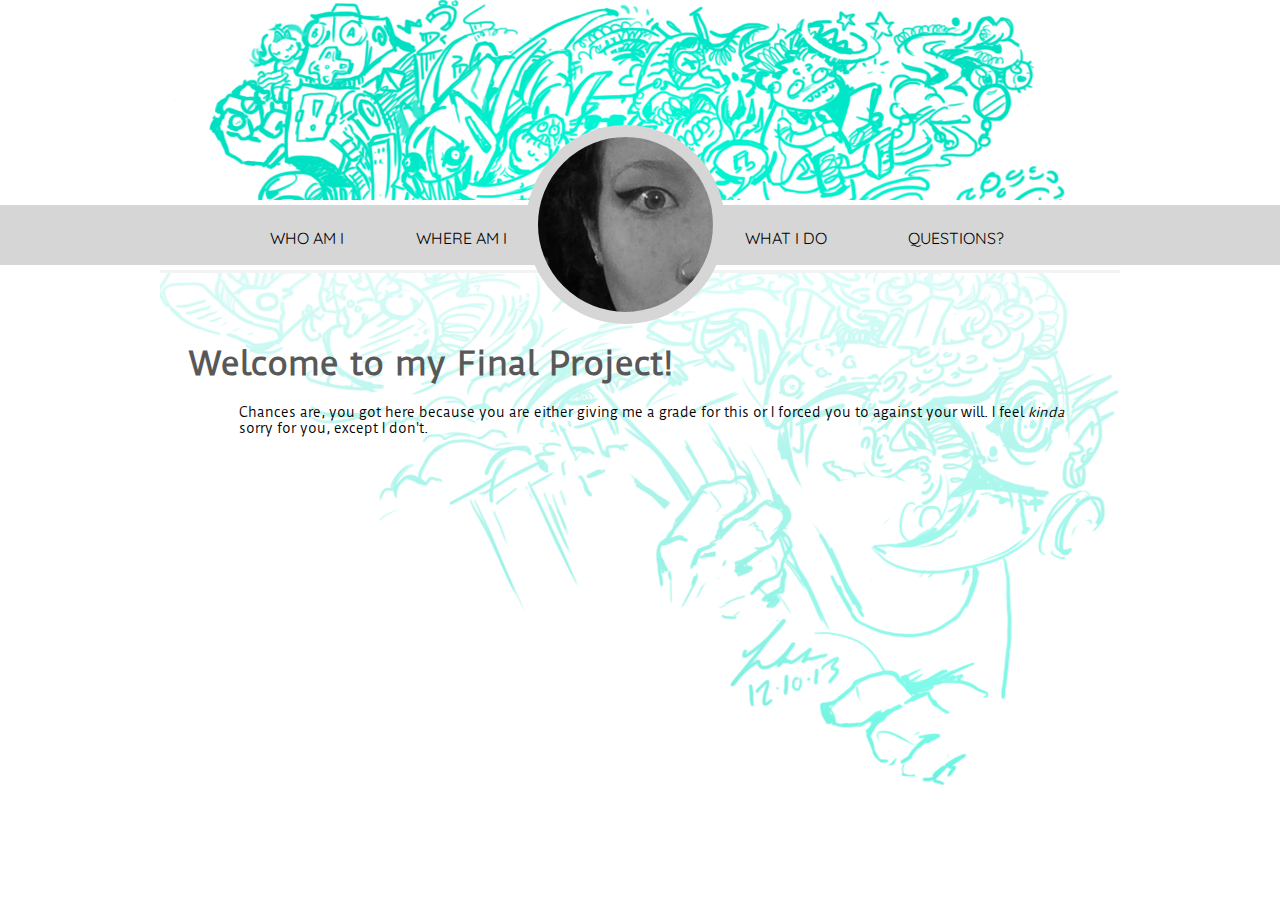
==== index.html @ 0eade908 "Few stuffs" ====
<!DOCTYPE HTML>
<html>
<head>
<meta charset="UTF-8">
<title>Welcome to my world</title>

<link href="css/normalize.css" rel="stylesheet" type="text/css">
<link href="css/styles.css" rel="stylesheet" type="text/css">
<link href='http://fonts.googleapis.com/css?family=Duru+Sans|Quicksand:300' rel='stylesheet' type='text/css'>


</head>

<body>

<header></header>

<nav>
   <div class="margin">
 
<ul>
  <li>
    <div>
    	<a href="about.html">Who am I</a></div>
  </li>
  <li>
    <div><a href="links.html">Where am I</a></div>
  </li>

    <a href="index.html"><div class="oculus" id="index"></div></a>

  <li>
    <div><a href="portfolio.html">What I do</a></div>
  </li>


  <li>
    <div><a href="contact.html">questions?</a></div>
  </li>
</ul>
     
  </div>
</nav>


<div class="container">
  <article>
    
    <h1>Welcome to my Final Project!</h1>
    
    
<p>Chances are, you got here because you are either giving me a grade for this or I forced you to against your will. I feel <i>kinda</i> sorry for you, except I don't.</p>  
  </article>
  
  
</div>
</body>
</html>
---- css/styles.css ----
@charset "UTF-8";
/* CSS Document */
body{
	position: relative;
	background: url(../img/banner.png) no-repeat 50% 0;
		
	}

.margin{
  width: 100%;
  max-width: 960px;
  margin: 0 auto;
}

.container{
	background: -webkit-linear-gradient(top,rgba(255,255,255,.85),rgba(255,255,255,.35)); /*Safari*/
	background: -o-linear-gradient(top,rgba(255,255,255,.85),rgba(255,255,255,.35)); /*Opera 11-12*/
	background: -moz-linear-gradient(top,rgba(255,255,255,.85),rgba(255,255,255,.35)); /*Fx 3.6-15*/
	background: linear-gradient(top,rgba(255,255,255,.85),rgba(255,255,255,.35)); /*Standard*/
	
	  max-width: 960px;
	  width: 96%;
	  margin: 0 auto;
	  height: 65vh;
	  border-top: solid #F3F3F3 3px;
}

article{
  padding: 0 3%;
  font-family: 'Duru Sans', sans-serif;
  font-size: .8em;
}

header{
	height: 200px;

	
}

nav{
  height: 60px;
  background: #d6d6d6;
  border-top: white 5px solid;
    border-bottom: white 5px solid;
}

ul{
	width: 100%;
	max-width: 960px;
	margin: 0 auto;
}


li{
  list-style: none;
  display: inline-block;
  margin: 0 2% 0 2%;
  width: 13%;
  float: left;
}

nav div li:nth-child(1), div li:nth-child(2){
  text-align: right;
}

li>div{
  width: 100%;
  margin-top: 23px;
  
  text-transform: uppercase;
  font-size: 1em;
  font-family: 'Quicksand', sans-serif;
}

/*LINK STYLES*/

a:link{
	text-decoration: none;
	color: black;
	
	transition: .25s ease-out;
	-webkit-transition: .25s ease-out;
	-o-transition: .25s ease-out;
	-moz-transition: .25s ease-out;
}

a:visited{
	color: #666666;
}

a:hover{
	color: #0C9;
	
}

a:active{
	color: #FF1FFF;
}

/**NAV ANIMATION**/

.oculus{
  background: url(../img/nav-sprites.png) no-repeat;
  border: #d6d6d6 solid 12px;
  border-radius: 50%;
  width: 175px;
  height: 175px;
  float: left;
  margin-top: -80px;
  
}

.oculus:hover{
	background: url(../img/nav-sprites.png) no-repeat 0 -175px;
}



/**  CONTENT  **/

h1{
	font-size: 2.5em;
	color: #585858;
	margin-top: 70px;
}


h2{
	color: #626262;
}

p{
	margin-left: 50px;

/** SPECIAL PAGES**/

#about{
	background: url(../img/nav-sprites.png) no-repeat 0 -350px;
}

#about:hover{
	background: url(../img/nav-sprites.png) no-repeat 0 -525px;
}


#portfolio{
	background: url(../img/nav-sprites.png) no-repeat 0 -700px;
}
#portfolio:hover{
	background: url(../img/nav-sprites.png) no-repeat 0 -875px;
}

#links{
	background: url(../img/nav-sprites.png) no-repeat 0 -1050px;
}
#links:hover{
	background: url(../img/nav-sprites.png) no-repeat 0 -1225px;
}


#contact{
	background: url(../img/nav-sprites.png) no-repeat 0 -1400px;
}
#contact:hover{
	background: url(../img/nav-sprites.png) no-repeat 0 -1575px;
}




@media screen and (max-width: 900px){
	
	ul{
		padding: 0;}

}


@media screen and (max-width: 780px){
li>div{
	font-size: .8em;
}

li{
	margin: 0 1%;
}

.oculus{
	height:135px;
	width: 135px;
	border: #d6d6d6 solid 7px;
}



@media screen and (max-width: 650px){

li{
  list-style: none;
  display: block;
  margin: 0 .75;
  width: 13%;
  float: left;
}

.oculus{
	height:125px;
	width: 125px;
	border: #d6d6d6 solid 5px;
}




@media screen and (max-width: 480px){
	oculus{
	display: none;
	}
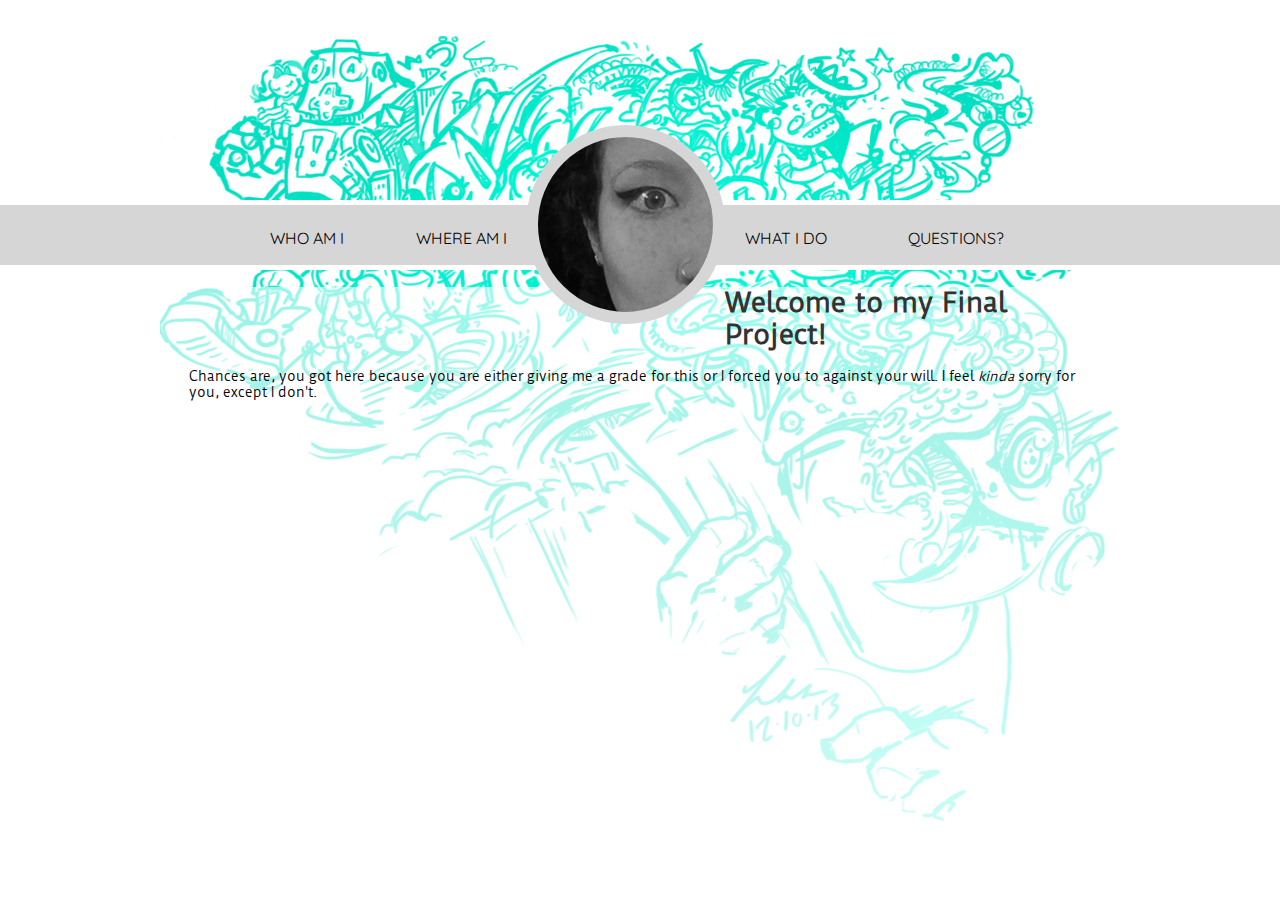
==== commit 2f30a892: "Update index.html" ====
--- a/index.html
+++ b/index.html
@@ -4,6 +4,7 @@
 <meta charset="UTF-8">
 <title>Welcome to my world</title>
 
+<link href="favicon.ico" rel="icon" type="image/x-icon">
 <link href="css/normalize.css" rel="stylesheet" type="text/css">
 <link href="css/styles.css" rel="stylesheet" type="text/css">
 <link href='http://fonts.googleapis.com/css?family=Duru+Sans|Quicksand:300' rel='stylesheet' type='text/css'>
--- a/css/styles.css
+++ b/css/styles.css
@@ -2,7 +2,7 @@
 /* CSS Document */
 body{
 	position: relative;
-	background: url(../img/banner.png) no-repeat 50% 0;
+	background: url(../img/banner.png) no-repeat center;
 		
 	}
 
@@ -13,16 +13,11 @@
 }
 
 .container{
-	background: -webkit-linear-gradient(top,rgba(255,255,255,.85),rgba(255,255,255,.35)); /*Safari*/
-	background: -o-linear-gradient(top,rgba(255,255,255,.85),rgba(255,255,255,.35)); /*Opera 11-12*/
-	background: -moz-linear-gradient(top,rgba(255,255,255,.85),rgba(255,255,255,.35)); /*Fx 3.6-15*/
-	background: linear-gradient(top,rgba(255,255,255,.85),rgba(255,255,255,.35)); /*Standard*/
-	
+	background: linear-gradient(to top, rgba(255,255,255,.8), rgba(255,255,255,.60));
 	  max-width: 960px;
 	  width: 96%;
 	  margin: 0 auto;
 	  height: 65vh;
-	  border-top: solid #F3F3F3 3px;
 }
 
 article{
@@ -59,7 +54,7 @@
   float: left;
 }
 
-nav div li:nth-child(1), div li:nth-child(2){
+div li:nth-child(1), div li:nth-child(2){
   text-align: right;
 }
 
@@ -72,16 +67,10 @@
   font-family: 'Quicksand', sans-serif;
 }
 
-/*LINK STYLES*/
-
 a:link{
 	text-decoration: none;
 	color: black;
-	
 	transition: .25s ease-out;
-	-webkit-transition: .25s ease-out;
-	-o-transition: .25s ease-out;
-	-moz-transition: .25s ease-out;
 }
 
 a:visited{
@@ -94,7 +83,7 @@
 }
 
 a:active{
-	color: #FF1FFF;
+	color: white;
 }
 
 /**NAV ANIMATION**/
@@ -119,18 +108,15 @@
 /**  CONTENT  **/
 
 h1{
-	font-size: 2.5em;
-	color: #585858;
-	margin-top: 70px;
+	font-size: 2em;
+	color:#333333;
 }
 
 
 h2{
 	color: #626262;
-}
-
-p{
-	margin-left: 50px;
+
+}
 
 /** SPECIAL PAGES**/
 
@@ -166,6 +152,13 @@
 }
 
 
+/*LINKS*/
+
+/*PORTFOLIO*/
+.art-cosplay div{
+	float: left;
+	margin: 0 5% 0 5%;
+}
 
 
 @media screen and (max-width: 900px){
@@ -191,7 +184,7 @@
 	border: #d6d6d6 solid 7px;
 }
 
-
+}
 
 @media screen and (max-width: 650px){
 
@@ -208,11 +201,4 @@
 	width: 125px;
 	border: #d6d6d6 solid 5px;
 }
-
-
-
-
-@media screen and (max-width: 480px){
-	oculus{
-	display: none;
-	}+}
